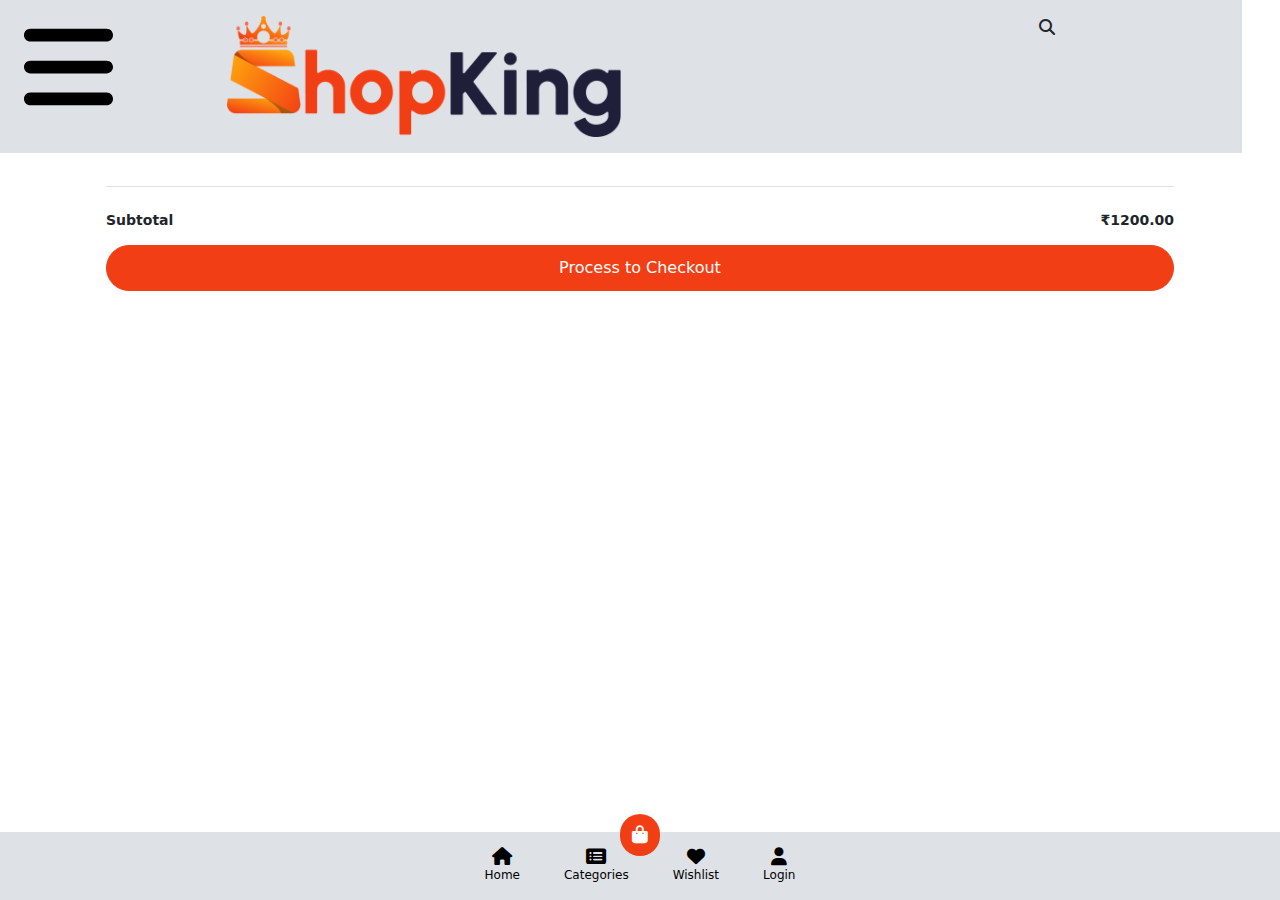
==== www/add-to-cart.html @ aa9a824c "new changes" ====
<!DOCTYPE html>
<html>
    <head>
        <meta charset="utf-8">
        <meta name="viewport" content="width=device-width, initial-scale=1">
        <link rel="stylesheet" href="css/bootstrap.min.css">
        <link rel="stylesheet" href="https://cdn.jsdelivr.net/npm/swiper@9/swiper-bundle.min.css">
  
        <link rel="stylesheet" href="css/style.css">
        <link rel="stylesheet" href="fontawesome/css/all.min.css">
        
        <title>PKP APP</title>
    </head>
    <body>
        <div class="header"></div> 

        <div class="container">
            <div class="row my-5">
                <div class="col-12" id="cart-detail">
                    <div class="cart-toggle p-4" style="right:-100%">
                        <div class="row">
                            <div class="col-6">
                                <h2>Shopping Cart</h2>
                            </div>
                            <div class="col-12">
                              <form>
                                <ul class="cart-page list-unstyled mt-4">
                                </ul> 
                                <div class="d-flex justify-content-between border-top pt-4">
                                    <p><strong>Subtotal</strong></p>
                                    <p><strong>&#8377;1200.00</strong></p>
                                </div>
                                <a href="checkout.html" class="w-100 btn" type="submit">Process to Checkout</a>
                              </form>
                            </div>
                        </div>
                    </div>
                </div>  
            </div>
        </div>


        <script src="js/jquery-3.7.1.min.js"></script> 
        <script src="js/bootstrap.bundle.min.js"></script> 
        <script src="https://cdn.jsdelivr.net/npm/swiper@9/swiper-bundle.min.js"></script> 
        <script src="js/jquery.validate.min.js"></script> 
        <script src="js/custom.js"></script> 
        <script> 
            header(); 
           

            /* ============================== Remove Cart Value =============================== */
            $('body').on('click','.dlt-cart',function () {  
            var userData = JSON.parse(localStorage.getItem('user_data'));
                var cart_pro_id = $(this).attr('data-pro_id');
                var cart_remove_item = {
                    request_type: "deleteCart", 
                    addtocart_pro_id: cart_pro_id,
                    uemail: userData.email
                } 
                var json_str = JSON.stringify(cart_remove_item);
                $.ajax({  
                    url: API_URL+'addToCart.php',   
                    method:'POST',   
                    data:json_str,
                    contentType: 'application/json',
                    success: function(data) {   
                        var res_data =  JSON.parse(data);   
                        if(res_data.status == 200){
                            $('.result').html('<p class="text-success">'+res_data.msg+'</p>');
                            $(".cart-page").load(document.URL +  " .cart-page > *"); 
                        }else{
                            $('.result').html('<p class="text-danger">Something wents wrong!</p>');
                        }
                    },  
                    error: function(xhr, textStatus, errorThrown) {  
                        console.log('Error in Database');  
                    }  
                }); 
            });

            /* ================================= Cart Page =================================== */
            $(function() {  
                var userData = JSON.parse(localStorage.getItem('user_data'));
                var data = {
                    request_type:"getCartValues",
                    uemail: userData.email
                }
                $.ajax({  
                    url: API_URL+'addToCart.php',   
                    method:'POST',   
                    data:JSON.stringify(data),
                    header:{ 
                    "Content-Type": "application/json"
                    },
                    success: function(data) {   
                    var res_data =  JSON.parse(data); 
                    // console.log(res_data);
                    $.each(res_data.data,function(index,item){   
                        // console.log(res_data.data);
                        $('.cart-page').append(
                        '<li>\
                            <div class="row cart-box border-top py-4">\
                                <div class="col-4">\
                                    <img class="rounded" src="images/cart1.png" alt="Cart Image">\
                                </div>\
                                <div class="col-8">\
                                    <h3><b>'+item.product_name+'</b></h3>\
                                    <p class="m-0">Black | S</p>\
                                    <p><b>&#8377;'+item.pro_id+'</b></p>\
                                    <div class="row">\
                                        <div class="col-8">\
                                            <div class="number">\
                                                <span class="minus"><i class="fa-regular fa-square-minus"></i></span>\
                                                <input class="text-center" type="text" value="1"/>\
                                                <span class="plus"><i class="fa-regular fa-square-plus"></i></span>\
                                            </div>\
                                        </div>\
                                        <div class="col-4 text-end dlt-cart" data-pro_id="'+item.pro_id+'">\
                                            <i class="fa fa-trash"></i>\
                                        </div>\
                                    </div>\
                                </div> \
                            </div>\
                        </li>'
                        ); 
                    })  
                    },  
                    error: function(xhr, textStatus, errorThrown) {  
                        console.log('Error in Database');  
                    }  
                });  
            });


        </script>

    </body>
</html>
---- www/css/style.css ----
/* ============================= Index ================================= */
h1.title {
    color: #f23e14;
    font-size: 26px;
}
i.fa{
    cursor: pointer;
}
.container {
    padding-top: 60px;
}
header {
    position: fixed;
    z-index: 99;
    background-color: #dee2e6;
}
body{
    position: relative;
}
nav {
    position: fixed;
    z-index: 99;
    background: #dee2e6;
    width: 100%;
    bottom: 0;
}
nav .nav-item a i {
    display: block;
    text-align: center;
    font-size: 18px;
}
i.fa-solid.fa-bag-shopping {
    color: #fff;
}
nav a.nav-link {
    font-size: 12px;
    color: #000;
}
li.nav-item.cart-bag {
    position: absolute;
    top: -18px;
}
li.nav-item.cart-bag {
    position: absolute;
    top: -18px;
    background: #f23e14;
    border-radius: 100px;
}
.cart-bag a.nav-link { 
    padding: 12px 12px; 
}
nav li.nav-item {
    margin: 0 6px;
}

.carousel-item img {
    border-radius: 16px;
}



/* Home Category Slider */
.swiper-slide img {
    border-top-right-radius: 16px;
    border-top-left-radius: 16px;
}
.swiper-slide {
    margin-right: 16px;
    text-align: center;
}
.swiper-slide a {
    font-size: 12px;
    font-weight: 500;
    color: #000;
    text-decoration: none;
}
.slider-section a span.text {
    text-transform: capitalize;
    line-height: 16px;
    display: block;
    margin: 10px 0 0 0;
}
/*  */
h2 {
    font-size: 18px;
    font-weight: 700;
}
img.wishlist-icon {
    position: absolute;
    width: 26px;
    right: 10px;
    top: 10px;
    background: #fff;
    padding: 4px;
    border-radius: 100px;
}
.img-box {
    position: relative;
}
.text-box a p, .text-box a {
    font-size: 14px;
    text-decoration: none;
    color: #000;
    font-weight: 600;
    margin: 0;
}
.text-box span {
    font-size: 16px;
    font-weight: 700;
}
.text-box span.sale {
    text-decoration-line: line-through;
    font-size: 15px;
    font-weight: 600;
    color: #ff626c;
}
h3 {
    font-size: 14px;
    font-weight: 600;
}
p {
    font-size: 14px;
    line-height: 18px;
}

/* ========= Mobile Menu ========== */
.menu-toggle{ 
    height: 100%;
    width: 80%;
    top: 0;
    left: -90%;
    background: #fff;
    overflow-y: auto;
    scrollbar-width: none;
    -ms-overflow-style: none;
    z-index: 1099;
    -webkit-transition: left 0.35s ease;
    -moz-transition: left 0.35s ease;
    -o-transition: left 0.35s ease;
    transition: left 0.35s ease;
}
.cart-toggle{ 
    height: 100%;
    width: 100%;
    top: 0;
    right: -100%;
    background: #fff;
    overflow-y: auto;
    scrollbar-width: none;
    -ms-overflow-style: none;
    z-index: 1099;
    -webkit-transition: right 0.35s ease;
    -moz-transition: right 0.35s ease;
    -o-transition: right 0.35s ease;
    transition: right 0.35s ease;
}
.menu-overlay {
    background: rgba(0, 0, 0, .6);
    width: 100%;
    height: 100%;
    position: fixed;
    z-index: 99;
    display: none;
    overflow-y: auto;
    scrollbar-width: none;
    -ms-overflow-style: none; 
    -webkit-transition: left 0.35s ease;
    -moz-transition: left 0.35s ease;
    -o-transition: left 0.35s ease;
    transition: left 0.35s ease;
}
.menu-items li a {
    color: #000;
    text-decoration: none;
}
.menu-items li {
    padding: 8px 0;
    border-bottom: 1px solid #e7e7e7;
}
a.close-menu {
    color: #f23e14;
    border: 2px solid #f23e14;
    border-radius: 100px; 
    font-size: 10px;
    width: 20px;
    display: inline-block;
    height: 20px;
    text-align: center;
}
.open-menu {
    cursor: pointer;
}
.info ul li a {
    text-decoration: none;
    color: #000;
    font-size: 12px;
}
.info ul li.list-group-item {
    border: 0;
    padding-left: 0; 
    padding-right: 11px;
    line-height: 13px;
}
.follow-us a {
    text-decoration: none;
    font-size: 22px;
    color: #000;
    padding: 0 6px;
}
a.nav-link:hover,.menu-items li a:hover {
    color: #f23e14;
}

/* ========= Cateory Menu========== */
.cat-side-menu ul.dropdown-menu.show {
    position: relative !important;
    transform: none !important;
}
.cat-side-menu button.dropdown-toggle {
    width: 100%;
    text-align: left;
}
.dropdown-toggle::after {
    position: absolute;
    top: 18px;
    right: 20px;
} 
.cat-side-menu .img-box a img {
    height: 60px;
}
.cat-side-menu .nav-pills .nav-link.active {
    background: #f23e14;
    color:#fff;
}
.cat-side-menu .nav-pills .nav-link {
    border: 1px solid #f23e14;
    color: #f23e14;
    padding: 10px;
    margin: 8px 0;
}
.cat-side-menu .tab-content .tab-pane.show {
    display: flex;
}

/* ========= Cart Menu========== */
.search-box, header .search-close {
    display: none;
}
/* ========= Cart Menu========== */
.cart-toggle .cart-box img {
    width: 100px;
}
.cart-toggle button {
    background-color: #f23e14;
    color: #fff;
    border-radius: 100px;
    border: 1px solid #f23e14;
}
.cart-toggle button:hover, .cart-toggle button:active {
    background-color: transparent;
    border-color: #f23e14;
    color:#f23e14;
}

/* ========= Cart Quantity ========== */
span.plus, span.minus {
    font-size: 20px;
    cursor: pointer;
} 
.number {
    border: 1px solid #f23e14;
    width: 100%;
    margin: 20px 0;
    background: #f23e14;
    display: table-cell;
}
.number .minus, .number .plus {
    padding: 6px 10px;
    border: 2px solid #f23e14;
    background: #f23e14;
    color: #fff;
}
.number input {
    width: 30px;
    border: 0; 
    background: #f23e14;
    color: #fff;
    height: 45px;
}

/* ========= Product Page ========== */
/* .product-page ul li {
    width: 50%;
    display: inline-flex;
    padding: 12px;
} */
li a {
    text-decoration: none;
    color: #000;
    font-size: 16px;
}

/* ========= Product Detail ========== */
.product-detail h3 {
    font-size: 20px;
    font-weight: 700;
    margin: 20px 0;
}
.product-detail span {
    font-size: 20px;
    font-weight: 600;
    margin: 20px 0;
}
.nav-tabs li .nav-link {
    padding: 10px 20px;
    border: 1px solid #1f1f39;
    border-radius: 100px;
    margin: 20px 20px 20px 0;
    color: #1f1f39;
}
.nav-tabs li .nav-link.active {
    background-color: #1f1f39;
    color: #fff; 
}
a.btn:hover,button.btn:hover {
    border: 1px solid #f23e14;
    color: #f23e14;
}
a.btn,button.btn {
    background: #f23e14;
    color: #fff;
    border: 1px solid #f23e14;
    border-radius: 100px;
    padding: 10px 30px;
}
a.addToCart.btn:hover i {
    color: #f23e14;
}
label.error {
    color: red;
    font-size: 12px;
}
.spinner-grow {
    display: none;
}

/* ========= Product Page ========== */
.product-page .dropdown {
    background: #f23e14;
    color: #fff;
    border: 1px solid #f23e14;
    border-radius: 100px;
    padding: 10px 30px;
}
.product-page .dropdown a.dropdown-toggle {
    color: #fff;
    text-decoration: none;
}
.product-page .row {
    align-items: baseline;
}

/* ========= Login Page ========== */
.links a { 
    color: #f23e14;
    padding: 10px;
}
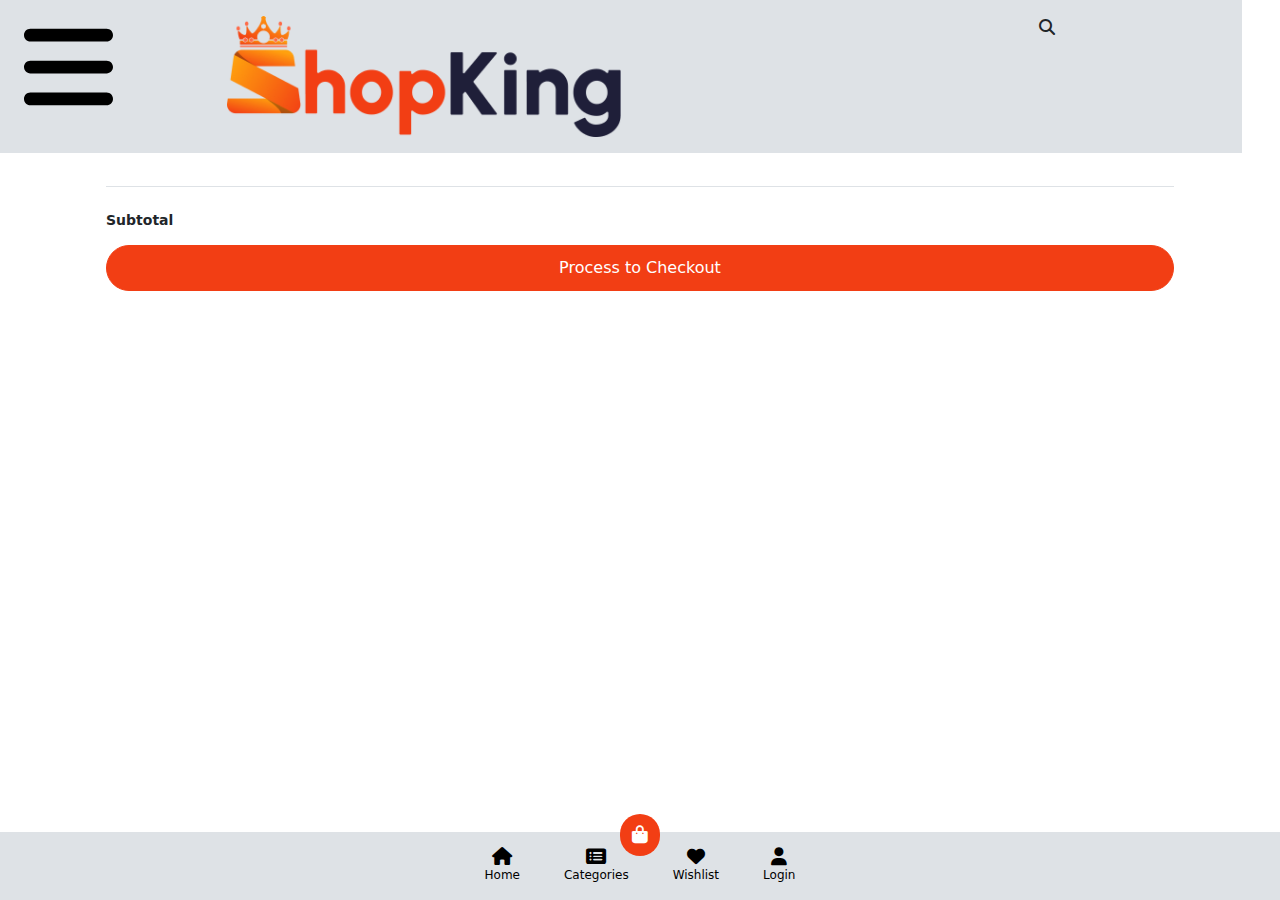
==== commit abe37c19: "add new files" ====
--- a/www/add-to-cart.html
+++ b/www/add-to-cart.html
@@ -19,19 +19,22 @@
                 <div class="col-12" id="cart-detail">
                     <div class="cart-toggle p-4" style="right:-100%">
                         <div class="row">
-                            <div class="col-6">
-                                <h2>Shopping Cart</h2>
+                            <div class="col-12">
+                                <h2 class="carthead">Shopping Cart</h2>
                             </div>
                             <div class="col-12">
                               <form>
+                                <div class="result"></div>
                                 <ul class="cart-page list-unstyled mt-4">
                                 </ul> 
+                              </form>
+                            </div>
+                            <div class="col-12 cartsub">
                                 <div class="d-flex justify-content-between border-top pt-4">
                                     <p><strong>Subtotal</strong></p>
-                                    <p><strong>&#8377;1200.00</strong></p>
+                                    <p class="subtotal"></p>
                                 </div>
                                 <a href="checkout.html" class="w-100 btn" type="submit">Process to Checkout</a>
-                              </form>
                             </div>
                         </div>
                     </div>
@@ -39,7 +42,9 @@
             </div>
         </div>
 
-
+        <div class="loaderDiv">
+            <div class="loader"></div>
+        </div>
         <script src="js/jquery-3.7.1.min.js"></script> 
         <script src="js/bootstrap.bundle.min.js"></script> 
         <script src="https://cdn.jsdelivr.net/npm/swiper@9/swiper-bundle.min.js"></script> 
@@ -47,92 +52,6 @@
         <script src="js/custom.js"></script> 
         <script> 
             header(); 
-           
-
-            /* ============================== Remove Cart Value =============================== */
-            $('body').on('click','.dlt-cart',function () {  
-            var userData = JSON.parse(localStorage.getItem('user_data'));
-                var cart_pro_id = $(this).attr('data-pro_id');
-                var cart_remove_item = {
-                    request_type: "deleteCart", 
-                    addtocart_pro_id: cart_pro_id,
-                    uemail: userData.email
-                } 
-                var json_str = JSON.stringify(cart_remove_item);
-                $.ajax({  
-                    url: API_URL+'addToCart.php',   
-                    method:'POST',   
-                    data:json_str,
-                    contentType: 'application/json',
-                    success: function(data) {   
-                        var res_data =  JSON.parse(data);   
-                        if(res_data.status == 200){
-                            $('.result').html('<p class="text-success">'+res_data.msg+'</p>');
-                            $(".cart-page").load(document.URL +  " .cart-page > *"); 
-                        }else{
-                            $('.result').html('<p class="text-danger">Something wents wrong!</p>');
-                        }
-                    },  
-                    error: function(xhr, textStatus, errorThrown) {  
-                        console.log('Error in Database');  
-                    }  
-                }); 
-            });
-
-            /* ================================= Cart Page =================================== */
-            $(function() {  
-                var userData = JSON.parse(localStorage.getItem('user_data'));
-                var data = {
-                    request_type:"getCartValues",
-                    uemail: userData.email
-                }
-                $.ajax({  
-                    url: API_URL+'addToCart.php',   
-                    method:'POST',   
-                    data:JSON.stringify(data),
-                    header:{ 
-                    "Content-Type": "application/json"
-                    },
-                    success: function(data) {   
-                    var res_data =  JSON.parse(data); 
-                    // console.log(res_data);
-                    $.each(res_data.data,function(index,item){   
-                        // console.log(res_data.data);
-                        $('.cart-page').append(
-                        '<li>\
-                            <div class="row cart-box border-top py-4">\
-                                <div class="col-4">\
-                                    <img class="rounded" src="images/cart1.png" alt="Cart Image">\
-                                </div>\
-                                <div class="col-8">\
-                                    <h3><b>'+item.product_name+'</b></h3>\
-                                    <p class="m-0">Black | S</p>\
-                                    <p><b>&#8377;'+item.pro_id+'</b></p>\
-                                    <div class="row">\
-                                        <div class="col-8">\
-                                            <div class="number">\
-                                                <span class="minus"><i class="fa-regular fa-square-minus"></i></span>\
-                                                <input class="text-center" type="text" value="1"/>\
-                                                <span class="plus"><i class="fa-regular fa-square-plus"></i></span>\
-                                            </div>\
-                                        </div>\
-                                        <div class="col-4 text-end dlt-cart" data-pro_id="'+item.pro_id+'">\
-                                            <i class="fa fa-trash"></i>\
-                                        </div>\
-                                    </div>\
-                                </div> \
-                            </div>\
-                        </li>'
-                        ); 
-                    })  
-                    },  
-                    error: function(xhr, textStatus, errorThrown) {  
-                        console.log('Error in Database');  
-                    }  
-                });  
-            });
-
-
         </script>
 
     </body>
--- a/www/css/style.css
+++ b/www/css/style.css
@@ -267,25 +267,25 @@
     font-size: 20px;
     cursor: pointer;
 } 
-.number {
-    border: 1px solid #f23e14;
+.number { 
     width: 100%;
     margin: 20px 0;
     background: #f23e14;
     display: table-cell;
+    border-radius: 6px;
 }
 .number .minus, .number .plus {
-    padding: 6px 10px;
-    border: 2px solid #f23e14;
-    background: #f23e14;
-    color: #fff;
+    padding: 0 10px; 
+    background: #f23e14;
+    color: #fff;
+    border-radius: 6px;
 }
 .number input {
     width: 30px;
     border: 0; 
     background: #f23e14;
     color: #fff;
-    height: 45px;
+    height: 36px;
 }
 
 /* ========= Product Page ========== */
@@ -364,4 +364,50 @@
 .links a { 
     color: #f23e14;
     padding: 10px;
+}
+
+
+.loaderDiv{
+    display: none;
+    height:100vh;
+    width:100%;
+    z-index:999999;
+    background: rgba(0, 0, 0, 0.250);
+    position:fixed;
+    top:0;
+}
+/* HTML: <div class="loader"></div> */
+.loader {
+width: 70px;
+aspect-ratio: 1;
+display: grid;
+border: 4px solid #0000;
+border-radius: 50%;
+border-color: #ccc #0000;
+animation: l16 1s infinite linear;
+margin: 0 auto;
+position: absolute;
+top: 50%;
+left: 0;
+right: 0;
+}
+.loader::before,
+.loader::after {    
+content: "";
+grid-area: 1/1;
+margin: 2px;
+border: inherit;
+border-radius: 50%;
+}
+.loader::before {
+border-color: #f03355 #0000;
+animation: inherit; 
+animation-duration: .5s;
+animation-direction: reverse;
+}
+.loader::after {
+margin: 8px;
+}
+@keyframes l16 { 
+100%{transform: rotate(1turn)}
 }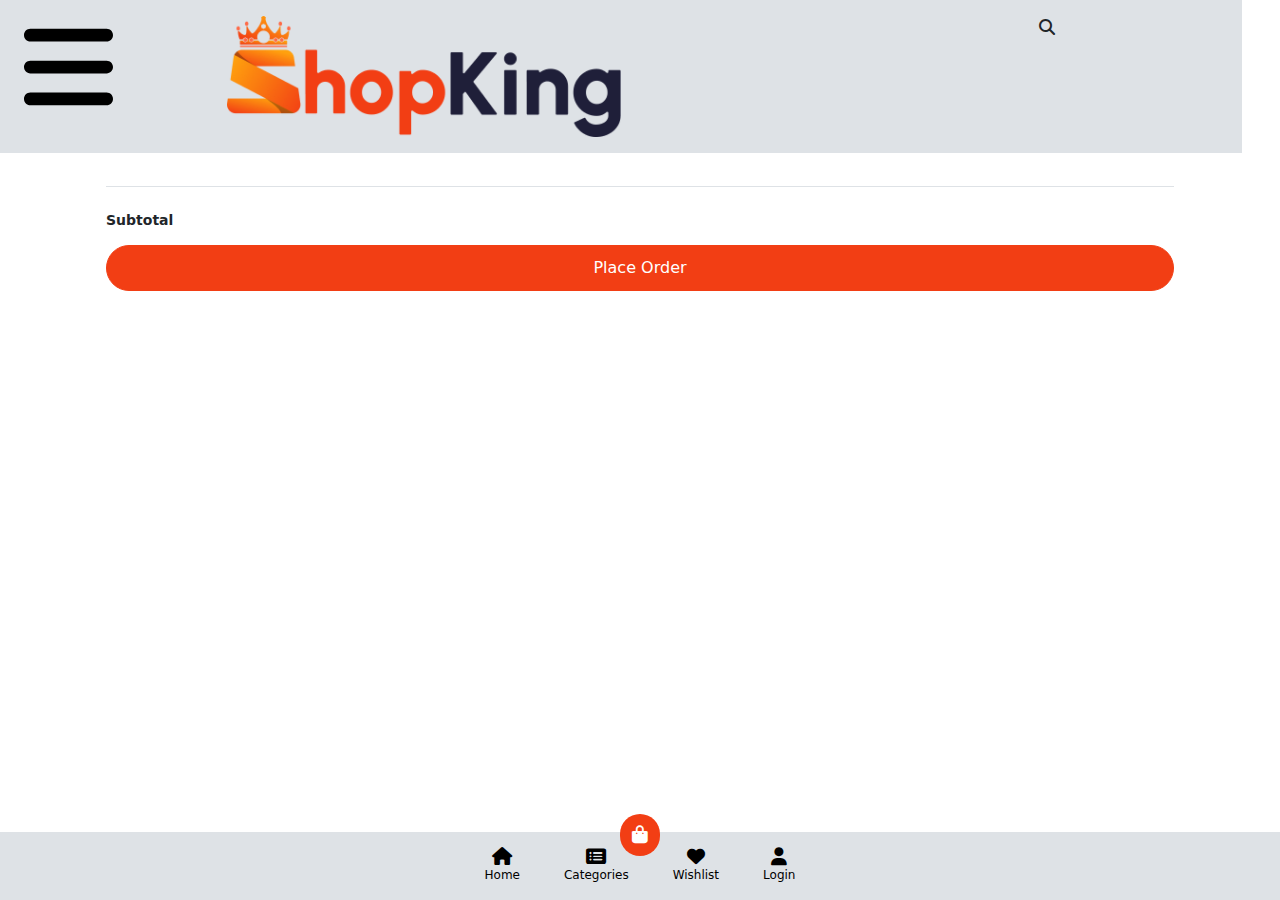
==== commit dd314e76: "add new changes" ====
--- a/www/add-to-cart.html
+++ b/www/add-to-cart.html
@@ -34,7 +34,7 @@
                                     <p><strong>Subtotal</strong></p>
                                     <p class="subtotal"></p>
                                 </div>
-                                <a href="checkout.html" class="w-100 btn" type="submit">Process to Checkout</a>
+                                <a href="checkout.html" class="w-100 btn" type="submit">Place Order</a>
                             </div>
                         </div>
                     </div>
